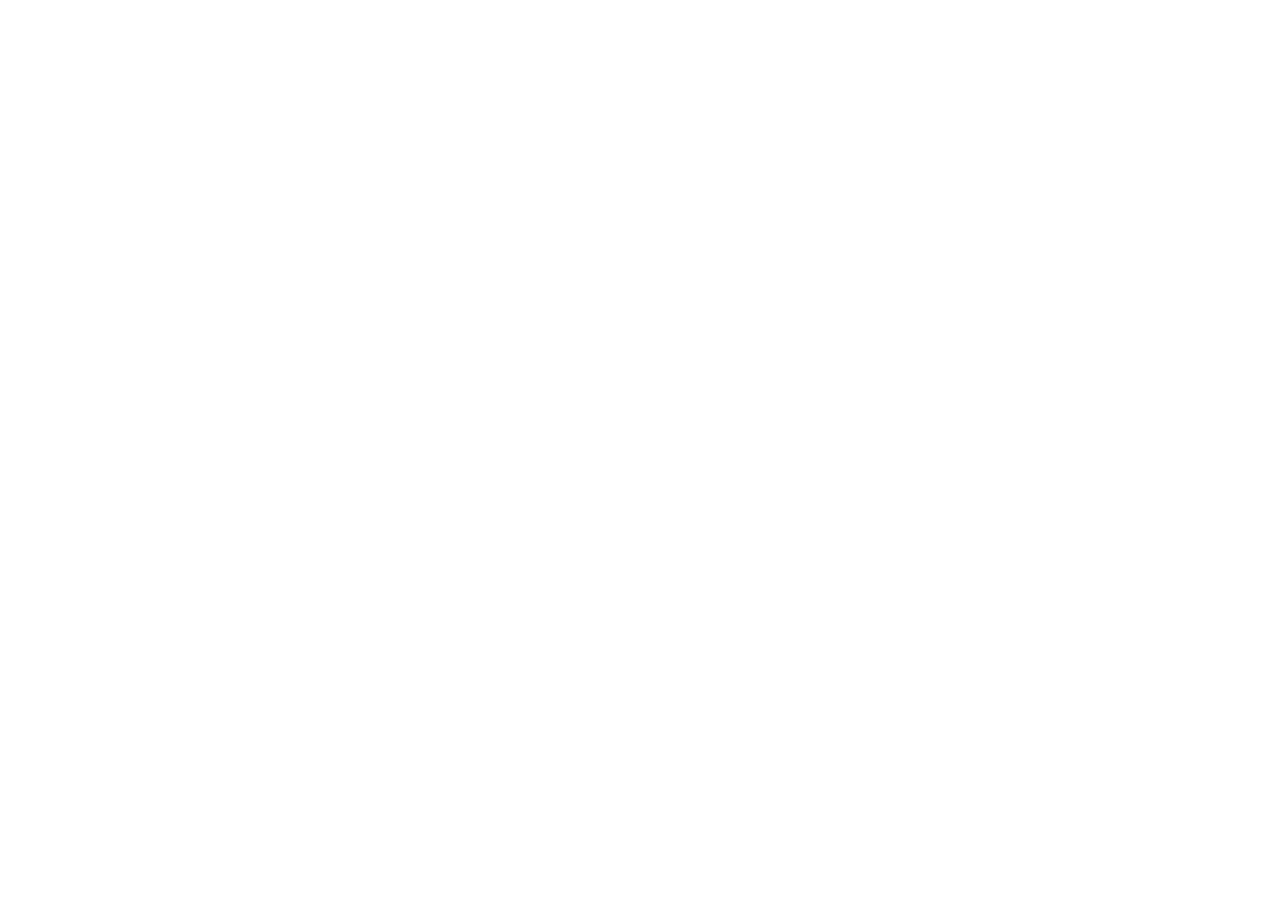
==== PAGE1.html @ 408c3c54 "INITIAL UPLOAD ReUPloaded my work" ====
<html lang="en">
	<link 
		rel="icon" 
		type="image/png" 
		href="[data-uri]" />

	 <meta name="viewport" content="width=device-width, initial-scale=1.0, shrink-to-fit=no" />
	<title>Professional Work</title>
<body>
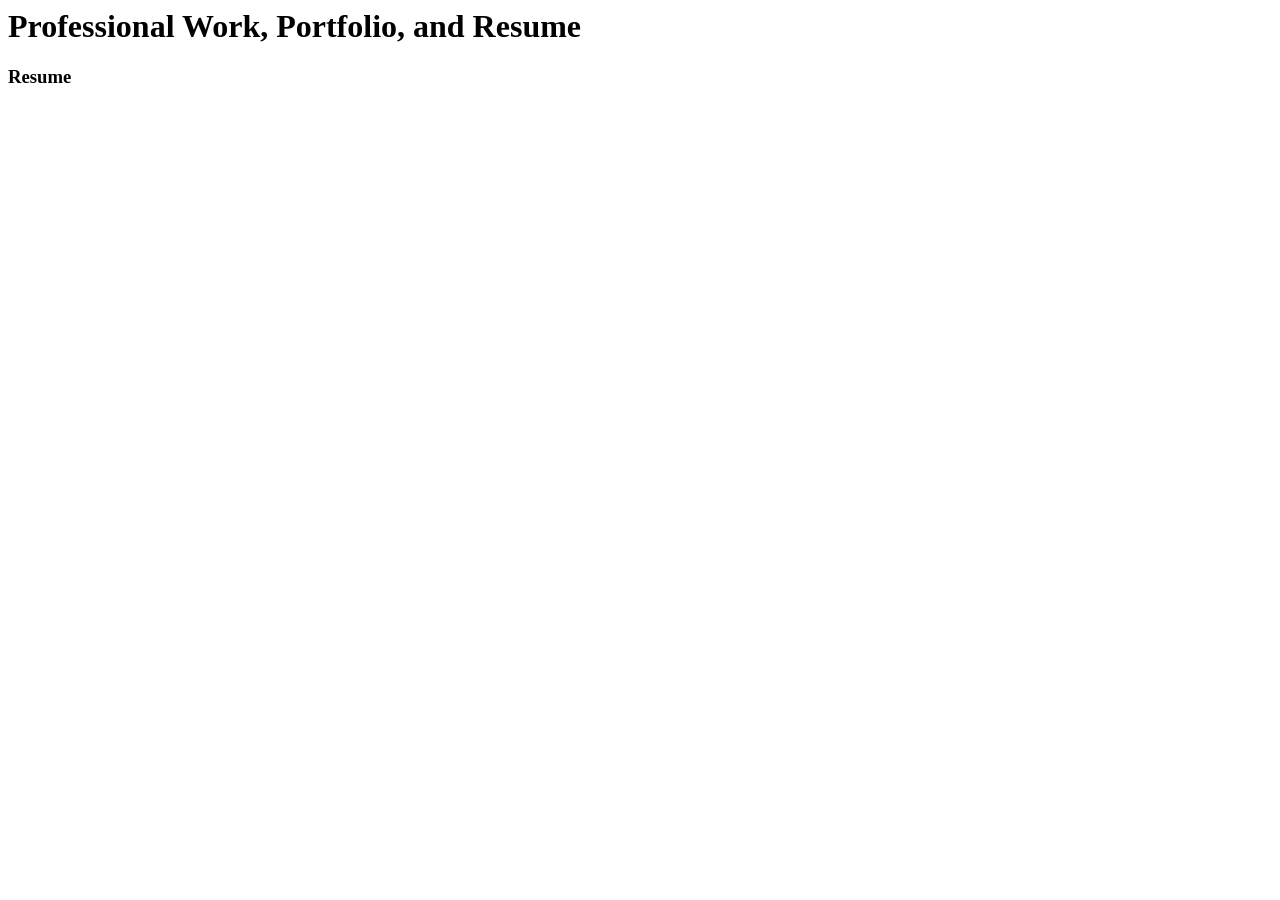
==== commit 3cd1fbf5: "UPLOAD second set of HTML files reupload hopefully stop errors" ====
--- a/PAGE1.html
+++ b/PAGE1.html
@@ -1,4 +1,5 @@
 <html lang="en">
+<head>
 	<link 
 		rel="icon" 
 		type="image/png" 
@@ -38,6 +39,16 @@
 			GcKP4Tf8sx2pf/JyyA9t8y/49iblH9Q0l88ODBgwcn4w9Vk0ui/oF3EAAAAABJRU5ErkJggg==" />
 
 	 <meta name="viewport" content="width=device-width, initial-scale=1.0, shrink-to-fit=no" />
-	<title>Professional Work</title>
+	<title>
+		Professional Work
+	</title>
+</head>	
 <body>
+	<h1>
+		Professional Work, Portfolio, and Resume
+	</h1>
+	<h3>
+		Resume
+	<h3>
+
 	
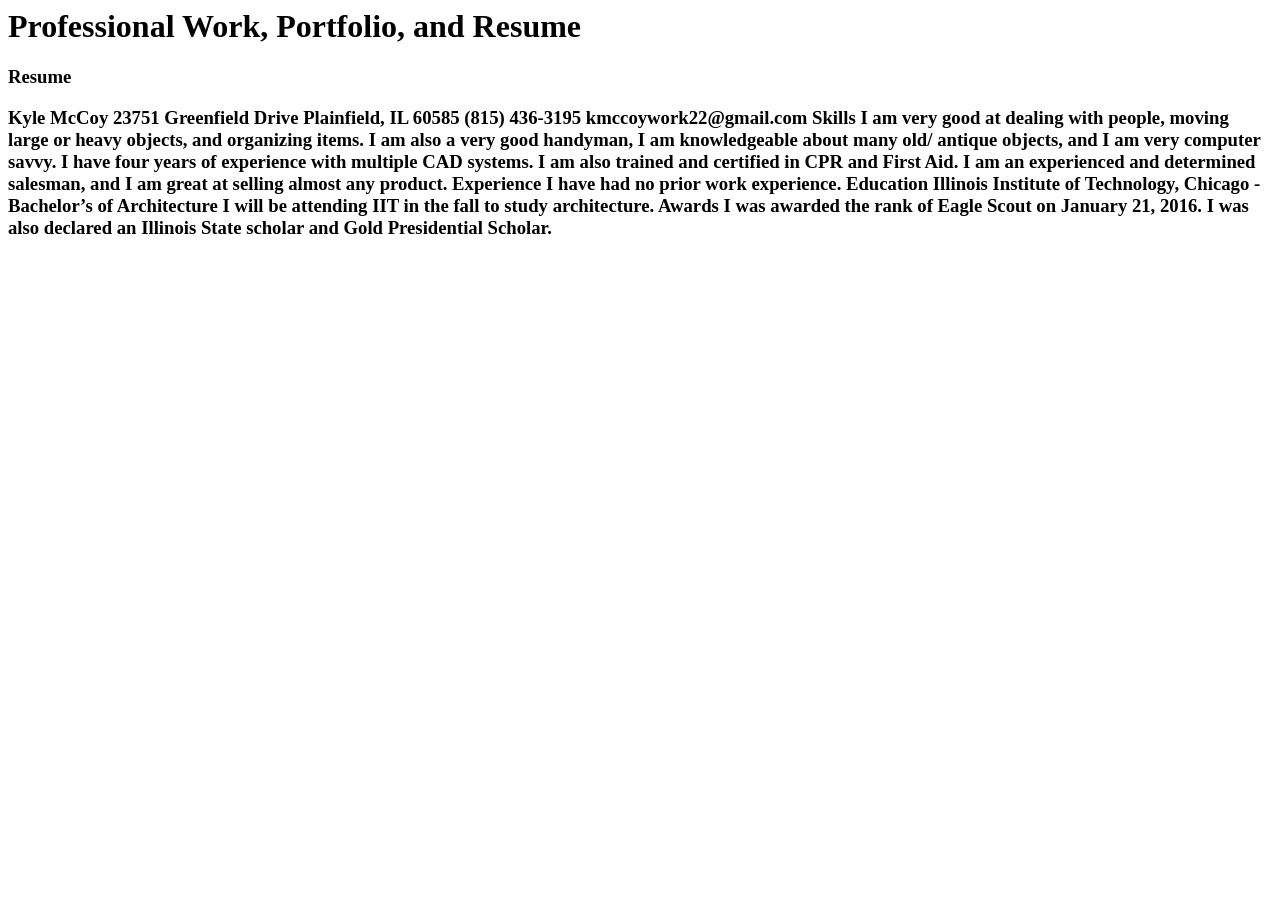
==== commit c268641f: "added reusme yay yay resume!" ====
--- a/PAGE1.html
+++ b/PAGE1.html
@@ -50,5 +50,21 @@
 	<h3>
 		Resume
 	<h3>
+	<p>
+		Kyle McCoy
+23751 Greenfield Drive
+Plainfield, IL 60585
+(815) 436-3195
+kmccoywork22@gmail.com
+Skills
+I am very good at dealing with people, moving large or heavy objects, and organizing items.  I am also a very good handyman, I am knowledgeable about many old/ antique objects, and I am very computer savvy.  I have four years of experience with multiple CAD systems.  I am also trained and certified in CPR and First Aid.  I am an experienced and determined salesman, and I am great at selling almost any product.
+Experience
+I have had no prior work experience.
+Education
+Illinois Institute of Technology, Chicago - Bachelor’s of Architecture
+I will be attending IIT in the fall to study architecture.
+Awards
 
-	+I was awarded the rank of Eagle Scout on January 21, 2016.  I was also declared an Illinois State scholar and Gold Presidential Scholar.  
+		</p>
+	
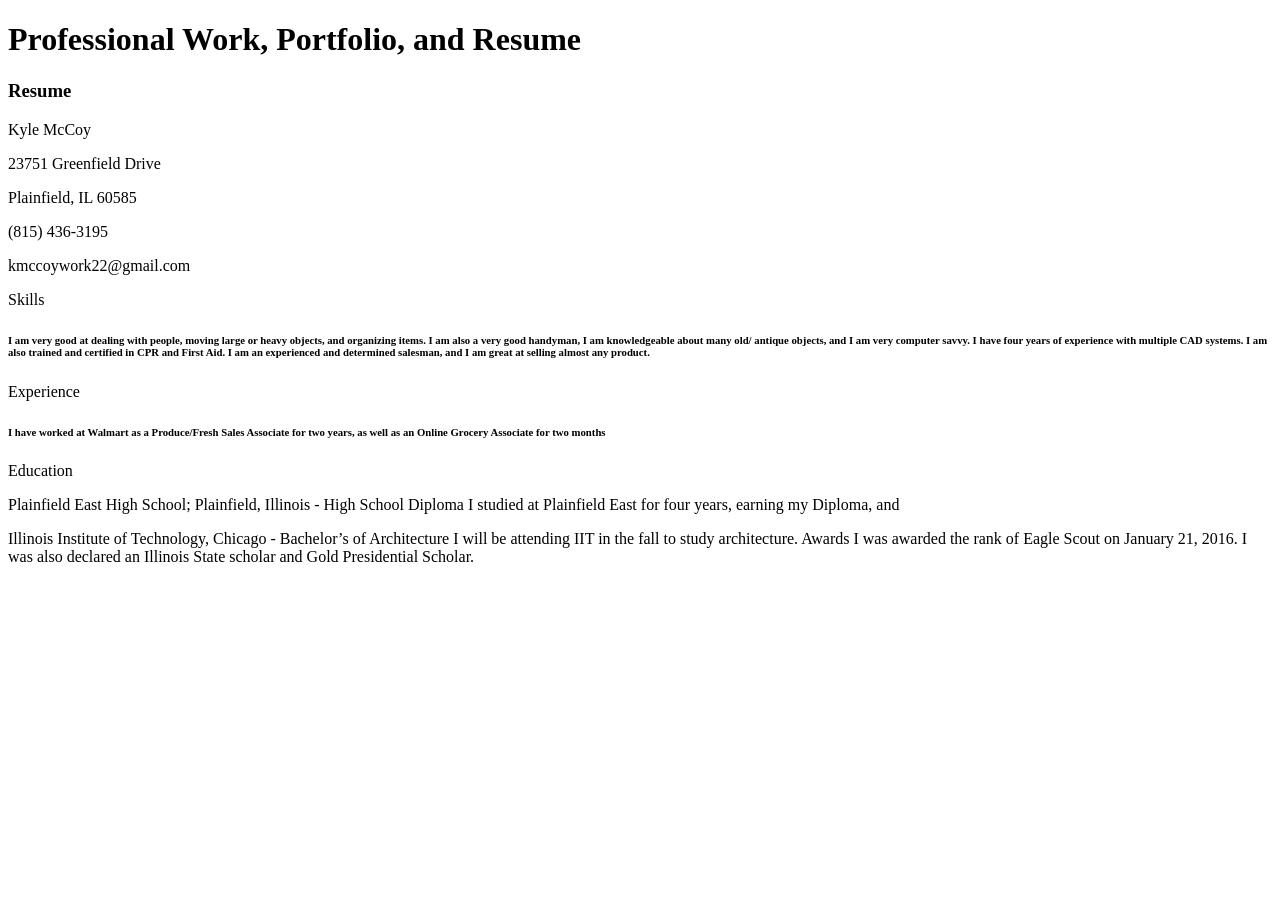
==== commit ba5ccf5e: "updated my portfolio resume looks good?" ====
--- a/PAGE1.html
+++ b/PAGE1.html
@@ -1,3 +1,4 @@
+<!DOCTYPE HTML>
 <html lang="en">
 <head>
 	<link 
@@ -49,22 +50,52 @@
 	</h1>
 	<h3>
 		Resume
-	<h3>
+	</h3>
 	<p>
 		Kyle McCoy
-23751 Greenfield Drive
-Plainfield, IL 60585
-(815) 436-3195
-kmccoywork22@gmail.com
-Skills
-I am very good at dealing with people, moving large or heavy objects, and organizing items.  I am also a very good handyman, I am knowledgeable about many old/ antique objects, and I am very computer savvy.  I have four years of experience with multiple CAD systems.  I am also trained and certified in CPR and First Aid.  I am an experienced and determined salesman, and I am great at selling almost any product.
-Experience
-I have had no prior work experience.
-Education
-Illinois Institute of Technology, Chicago - Bachelor’s of Architecture
-I will be attending IIT in the fall to study architecture.
-Awards
+	</p>
+	<p>
+		23751 Greenfield Drive
+	</p>
+	<p>
+		Plainfield, IL 60585
+	</p>
+	<p>
+		(815) 436-3195
+	</p>
+	<p>
+		kmccoywork22@gmail.com
+	</p>
+	<p>
+		Skills
+	</p>
+	<p>	
+	<h6>
+		I am very good at dealing with people, moving large or heavy objects, and organizing items.  I am also a very good handyman, I am knowledgeable about many old/ antique objects, and I am very computer savvy.  I have four years of experience with multiple CAD systems.  I am also trained and certified in CPR and First Aid.  I am an experienced and determined salesman, and I am great at selling almost any product.
+	</h6>
+	</p>
+	<p>	
+		Experience
+	</p>
+	<p>	
+	<h6>
+		I have worked at Walmart as a Produce/Fresh Sales Associate for two years, as well as an 
+		Online Grocery Associate for two months
+	</h6>
+	</p>
+	<p>	
+		Education
+	</p>
+	<p>	
+		Plainfield East High School; Plainfield, Illinois - High School Diploma
+			I studied at Plainfield East for four years, earning my Diploma, and 
+	</p>
+	<p>	
+		Illinois Institute of Technology, Chicago - Bachelor’s of Architecture
+		I will be attending IIT in the fall to study architecture.
+		Awards
 
 I was awarded the rank of Eagle Scout on January 21, 2016.  I was also declared an Illinois State scholar and Gold Presidential Scholar.  
 		</p>
-	
+</body>
+</html>
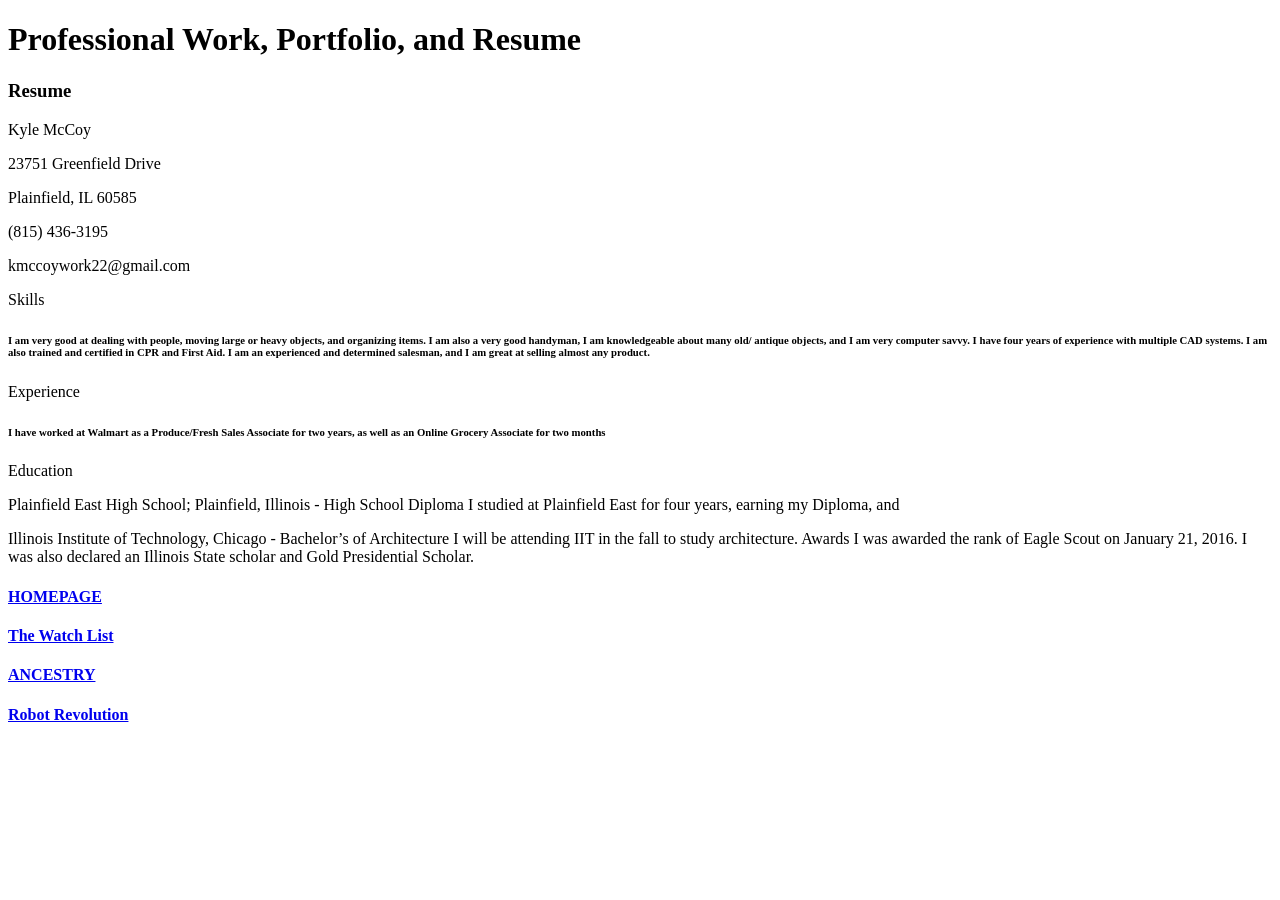
==== commit b8a59eb7: "UPDATED FILES updates on core HTML as well as the info inside" ====
--- a/PAGE1.html
+++ b/PAGE1.html
@@ -95,7 +95,30 @@
 		I will be attending IIT in the fall to study architecture.
 		Awards
 
-I was awarded the rank of Eagle Scout on January 21, 2016.  I was also declared an Illinois State scholar and Gold Presidential Scholar.  
-		</p>
+		I was awarded the rank of Eagle Scout on January 21, 2016.  I was also declared an Illinois State scholar and Gold Presidential Scholar.  
+	</p>
+	<p><strong>
+		<a href="index.html" title="Homepage">
+			<h4>
+				HOMEPAGE
+			</h4>
+		</a>
+	
+		<a href="PAGE2.html" title="READINGWaTCHLIST">
+			<h4>
+				The Watch List
+			</h4>
+		</a>
+		<a href="PAGE3.html" title="LIFELINE">
+			<h4>
+				ANCESTRY
+			</h4>
+		</a>
+		<a href="PAGE4.html" title="ROBOT TAKEVOORE">
+			<h4>
+				Robot Revolution
+			</h4>
+		</a>
+	</strong></p>
 </body>
 </html>
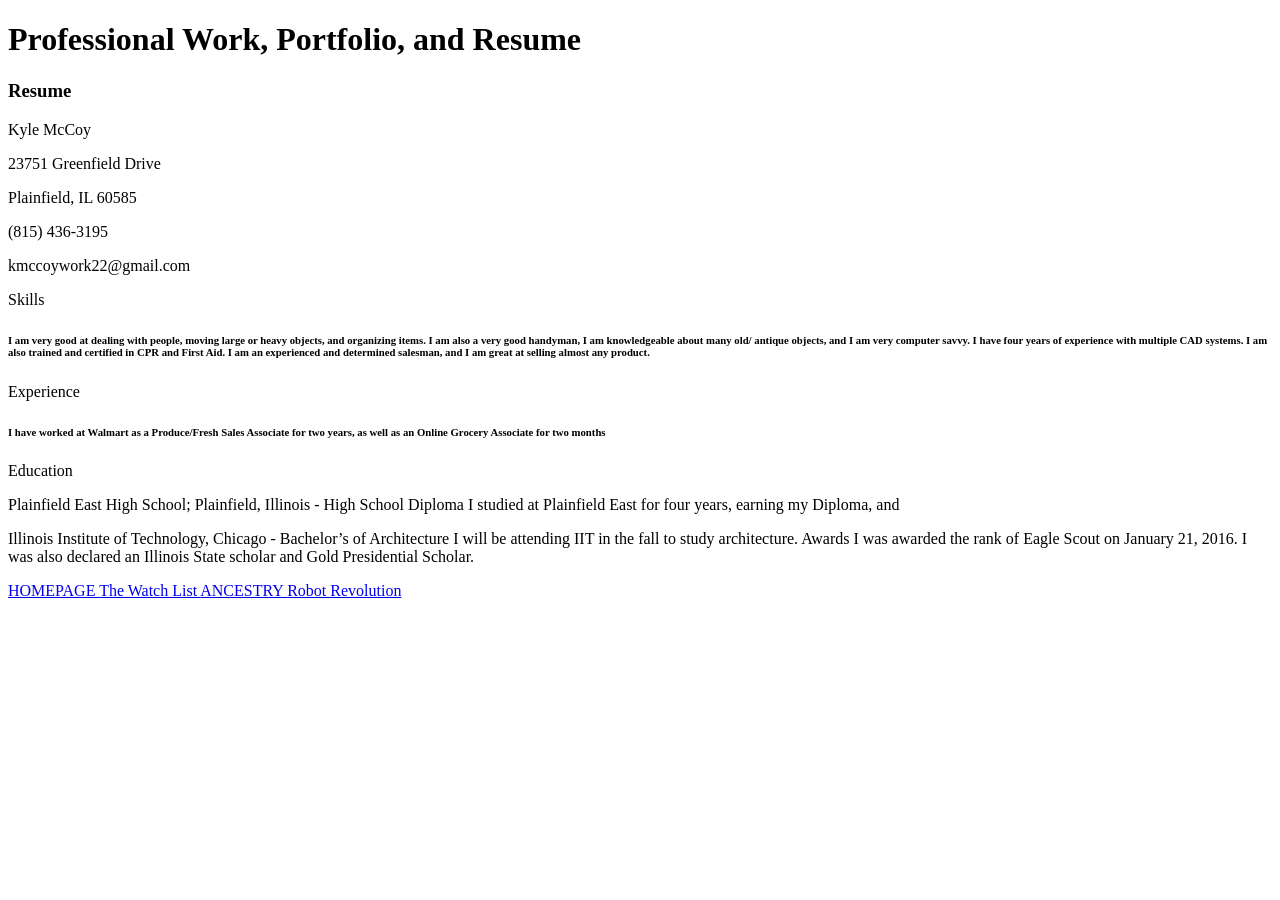
==== commit 2252a365: "p fixes fixed all the issues with the <p> tag" ====
--- a/PAGE1.html
+++ b/PAGE1.html
@@ -1,43 +1,10 @@
 <!DOCTYPE HTML>
 <html lang="en">
-<head>
+
 	<link 
 		rel="icon" 
 		type="image/png" 
-		href="[data-uri]
-			[base64]
-			[base64]
-			[base64]
-			[base64]
-			[base64]
-			[base64]
-			[base64]
-			[base64]
-			[base64]
-			[base64]
-			[base64]
-			[base64]
-			[base64]
-			[base64]
-			[base64]
-			[base64]
-			[base64]
-			[base64]
-			[base64]
-			[base64]
-			[base64]
-			[base64]
-			[base64]
-			[base64]
-			[base64]
-			[base64]
-			[base64]
-			[base64]
-			[base64]
-			[base64]
-			[base64]
-			[base64]
-			[base64]" />
+		href="[data-uri]" />
 
 	 <meta name="viewport" content="width=device-width, initial-scale=1.0, shrink-to-fit=no" />
 	<title>
@@ -69,20 +36,20 @@
 	<p>
 		Skills
 	</p>
-	<p>	
-	<h6>
-		I am very good at dealing with people, moving large or heavy objects, and organizing items.  I am also a very good handyman, I am knowledgeable about many old/ antique objects, and I am very computer savvy.  I have four years of experience with multiple CAD systems.  I am also trained and certified in CPR and First Aid.  I am an experienced and determined salesman, and I am great at selling almost any product.
-	</h6>
-	</p>
+		
+		<h6>
+			I am very good at dealing with people, moving large or heavy objects, and organizing items.  I am also a very good handyman, I am knowledgeable about many old/ antique objects, and I am very computer savvy.  I have four years of experience with multiple CAD systems.  I am also trained and certified in CPR and First Aid.  I am an experienced and determined salesman, and I am great at selling almost any product.
+		</h6>
+	
 	<p>	
 		Experience
 	</p>
-	<p>	
+		
 	<h6>
 		I have worked at Walmart as a Produce/Fresh Sales Associate for two years, as well as an 
 		Online Grocery Associate for two months
 	</h6>
-	</p>
+	
 	<p>	
 		Education
 	</p>
@@ -97,28 +64,28 @@
 
 		I was awarded the rank of Eagle Scout on January 21, 2016.  I was also declared an Illinois State scholar and Gold Presidential Scholar.  
 	</p>
-	<p><strong>
+	<p>
 		<a href="index.html" title="Homepage">
-			<h4>
+			
 				HOMEPAGE
-			</h4>
+			
 		</a>
 	
 		<a href="PAGE2.html" title="READINGWaTCHLIST">
-			<h4>
+			
 				The Watch List
-			</h4>
+			
 		</a>
 		<a href="PAGE3.html" title="LIFELINE">
-			<h4>
+			
 				ANCESTRY
-			</h4>
+			
 		</a>
 		<a href="PAGE4.html" title="ROBOT TAKEVOORE">
-			<h4>
+			
 				Robot Revolution
-			</h4>
+			
 		</a>
-	</strong></p>
+	</p>
 </body>
 </html>
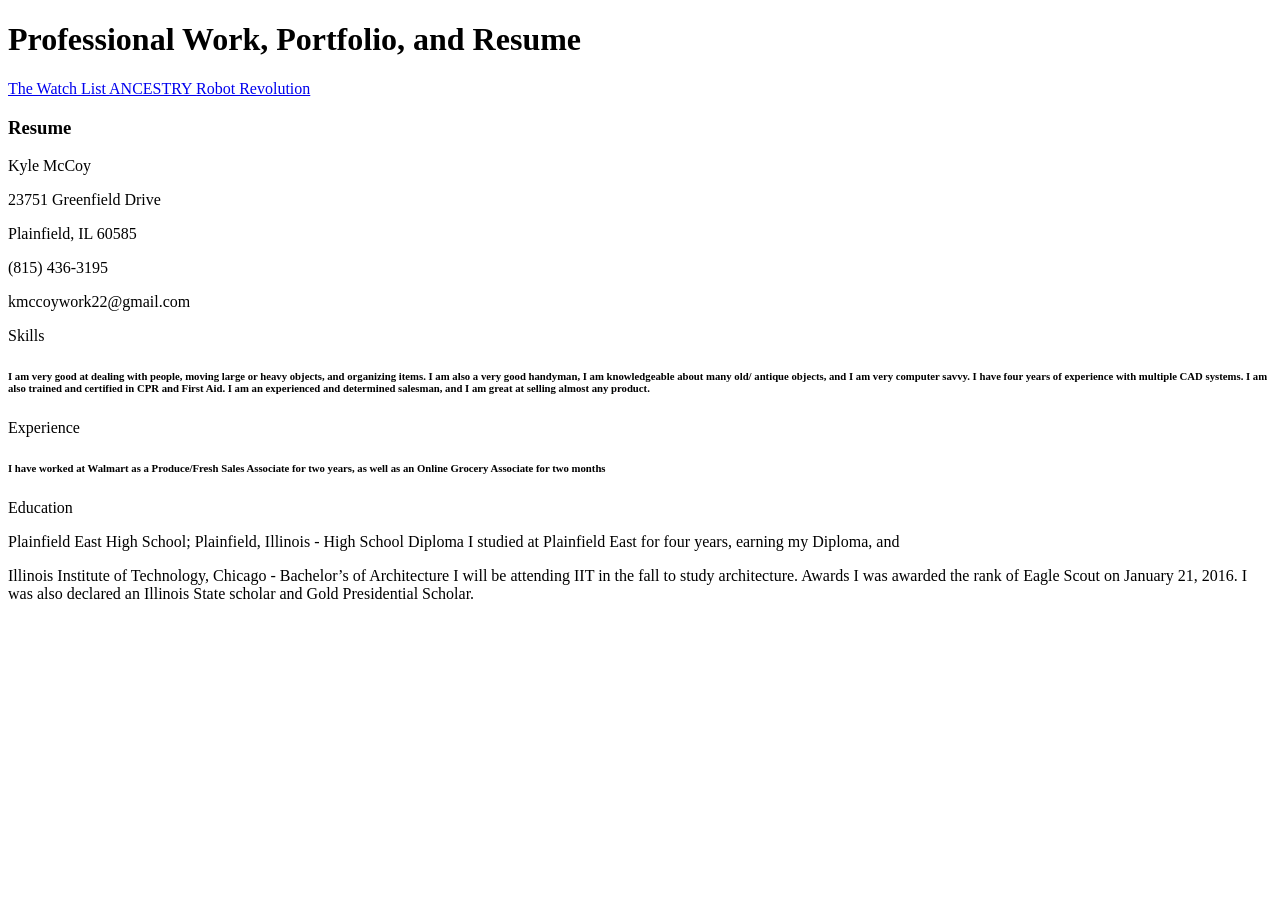
==== commit 1f118cc2: "UPLOAD for final present" ====
--- a/PAGE1.html
+++ b/PAGE1.html
@@ -15,6 +15,16 @@
 	<h1>
 		Professional Work, Portfolio, and Resume
 	</h1>
+	<a href="PAGE2.html" title="READINGWaTCHLIST">
+		The Watch List
+	</a>
+	<a href="PAGE3.html" title="LIFELINE">
+		ANCESTRY
+	</a>
+	<a href="PAGE4.html" title="ROBOT TAKEVOORE">
+		Robot Revolution
+	</a>
+	
 	<h3>
 		Resume
 	</h3>
@@ -65,27 +75,7 @@
 		I was awarded the rank of Eagle Scout on January 21, 2016.  I was also declared an Illinois State scholar and Gold Presidential Scholar.  
 	</p>
 	<p>
-		<a href="index.html" title="Homepage">
-			
-				HOMEPAGE
-			
-		</a>
-	
-		<a href="PAGE2.html" title="READINGWaTCHLIST">
-			
-				The Watch List
-			
-		</a>
-		<a href="PAGE3.html" title="LIFELINE">
-			
-				ANCESTRY
-			
-		</a>
-		<a href="PAGE4.html" title="ROBOT TAKEVOORE">
-			
-				Robot Revolution
-			
-		</a>
+		
 	</p>
 </body>
 </html>
